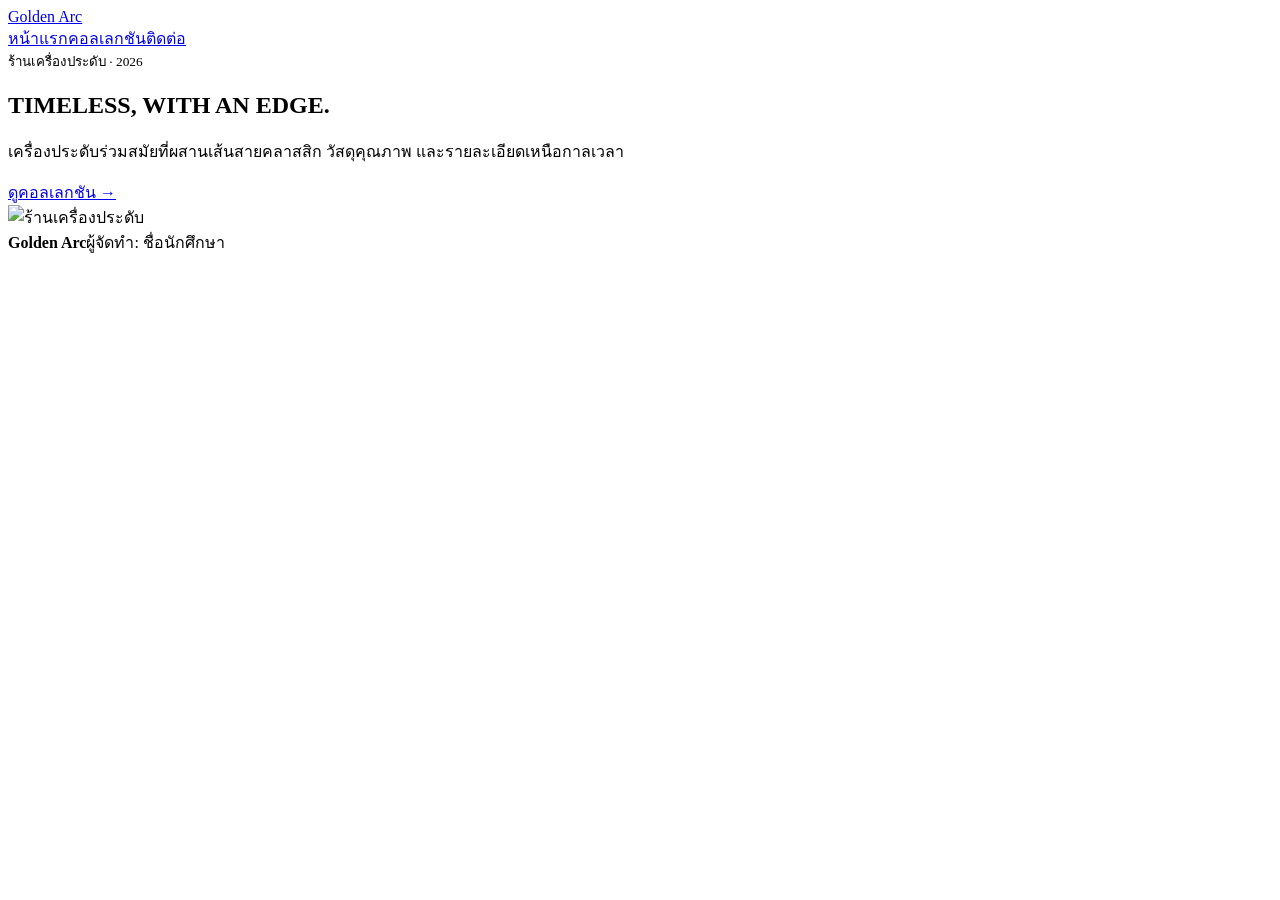
==== index.html @ 60581a09 "Add files via upload" ====
<!doctype html><html lang="th"><head><meta charset="utf-8"><meta name="viewport" content="width=device-width,initial-scale=1"><title>หน้าแรก | Golden Arc</title><link rel="stylesheet" href="assets/style.css"></head><body><header class="header"><nav class="nav container"><a class="brand" href="salon.html">Golden Arc</a><div class="links"><a href="salon.html">หน้าแรก</a><a href="pieces.html">คอลเลกชัน</a><a href="concierge.html">ติดต่อ</a></div></nav></header><main class="hero"><div class="container hero-grid"><section><small>ร้านเครื่องประดับ · 2026</small><h1>TIMELESS, WITH AN EDGE.</h1><p>เครื่องประดับร่วมสมัยที่ผสานเส้นสายคลาสสิก วัสดุคุณภาพ และรายละเอียดเหนือกาลเวลา</p><a class="button" href="discover.html">ดูคอลเลกชัน →</a></section><img src="https://images.unsplash.com/photo-1515562141207-7a88fb7ce338?auto=format&fit=crop&w=1500&q=85" alt="ร้านเครื่องประดับ"></div></main><footer class="footer"><div class="container footer-row"><strong>Golden Arc</strong><span class="footer-student">ผู้จัดทำ: ชื่อนักศึกษา</span></div></footer></body></html>
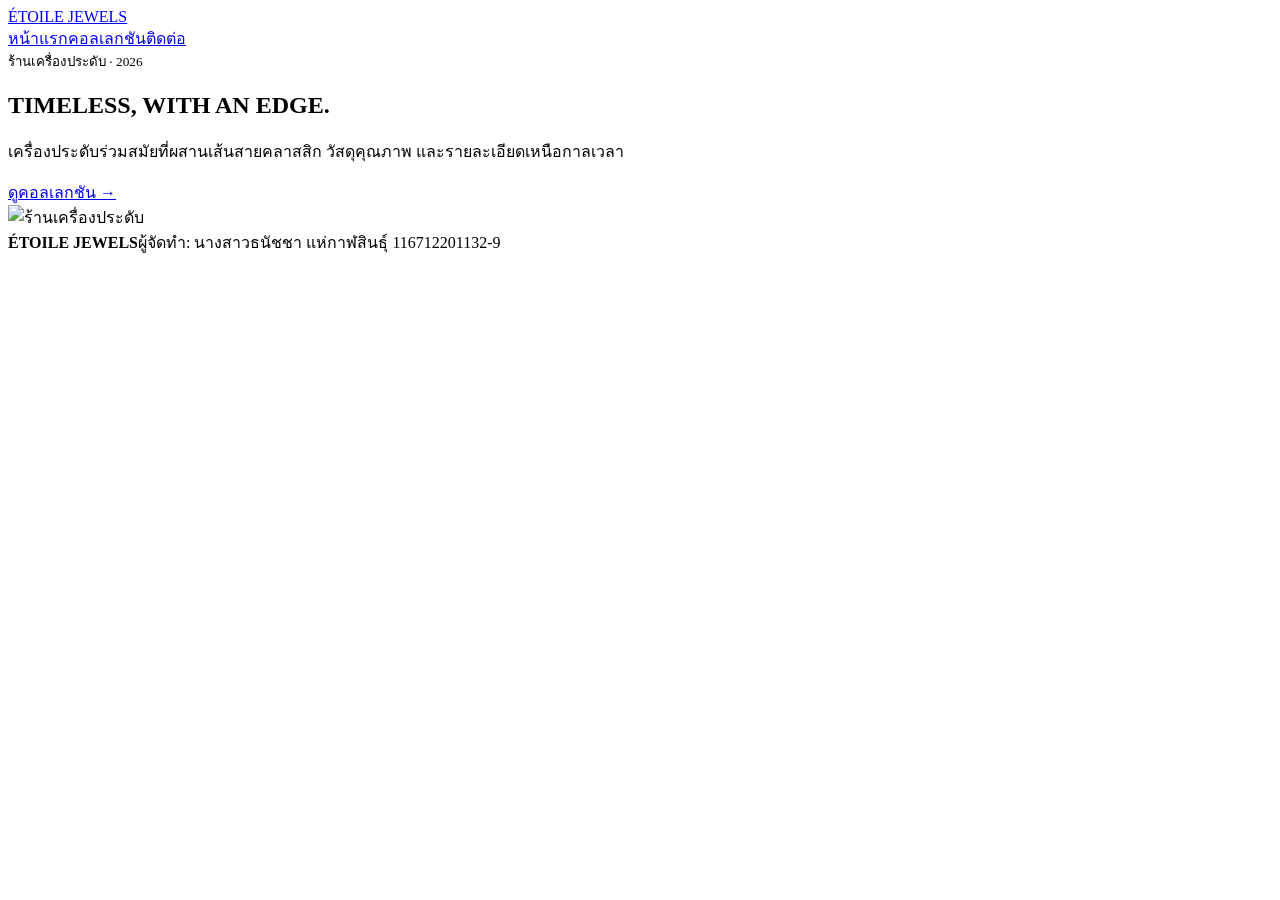
==== commit 788bd5dd: "Change brand name and links in index.html Updated branding and links in index.html from 'Golden Arc'" ====
--- a/index.html
+++ b/index.html
@@ -1 +1,2 @@
-<!doctype html><html lang="th"><head><meta charset="utf-8"><meta name="viewport" content="width=device-width,initial-scale=1"><title>หน้าแรก | Golden Arc</title><link rel="stylesheet" href="assets/style.css"></head><body><header class="header"><nav class="nav container"><a class="brand" href="salon.html">Golden Arc</a><div class="links"><a href="salon.html">หน้าแรก</a><a href="pieces.html">คอลเลกชัน</a><a href="concierge.html">ติดต่อ</a></div></nav></header><main class="hero"><div class="container hero-grid"><section><small>ร้านเครื่องประดับ · 2026</small><h1>TIMELESS, WITH AN EDGE.</h1><p>เครื่องประดับร่วมสมัยที่ผสานเส้นสายคลาสสิก วัสดุคุณภาพ และรายละเอียดเหนือกาลเวลา</p><a class="button" href="discover.html">ดูคอลเลกชัน →</a></section><img src="https://images.unsplash.com/photo-1515562141207-7a88fb7ce338?auto=format&fit=crop&w=1500&q=85" alt="ร้านเครื่องประดับ"></div></main><footer class="footer"><div class="container footer-row"><strong>Golden Arc</strong><span class="footer-student">ผู้จัดทำ: ชื่อนักศึกษา</span></div></footer></body></html>+<!doctype html>
+<html lang="th"><head><meta charset="utf-8"><meta name="viewport" content="width=device-width,initial-scale=1"><title>หน้าแรก | Golden Arc</title><link rel="stylesheet" href="assets/style.css"></head><body><header class="header"><nav class="nav container"><a class="brand" href="index.html">ÉTOILE JEWELS</a><div class="links"><a href="index.html">หน้าแรก</a><a href="collection.html">คอลเลกชัน</a><a href="contact.html">ติดต่อ</a></div></nav></header><main class="hero"><div class="container hero-grid"><section><small>ร้านเครื่องประดับ · 2026</small><h1>TIMELESS, WITH AN EDGE.</h1><p>เครื่องประดับร่วมสมัยที่ผสานเส้นสายคลาสสิก วัสดุคุณภาพ และรายละเอียดเหนือกาลเวลา</p><a class="button" href="collection.html">ดูคอลเลกชัน →</a></section><img src="images/jewelry-hero.svg" alt="ร้านเครื่องประดับ"></div></main><footer class="footer"><div class="container footer-row"><strong>ÉTOILE JEWELS</strong><span class="footer-student">ผู้จัดทำ: นางสาวธนัชชา แห่กาฬสินธุ์ 116712201132-9</span></div></footer></body></html>
